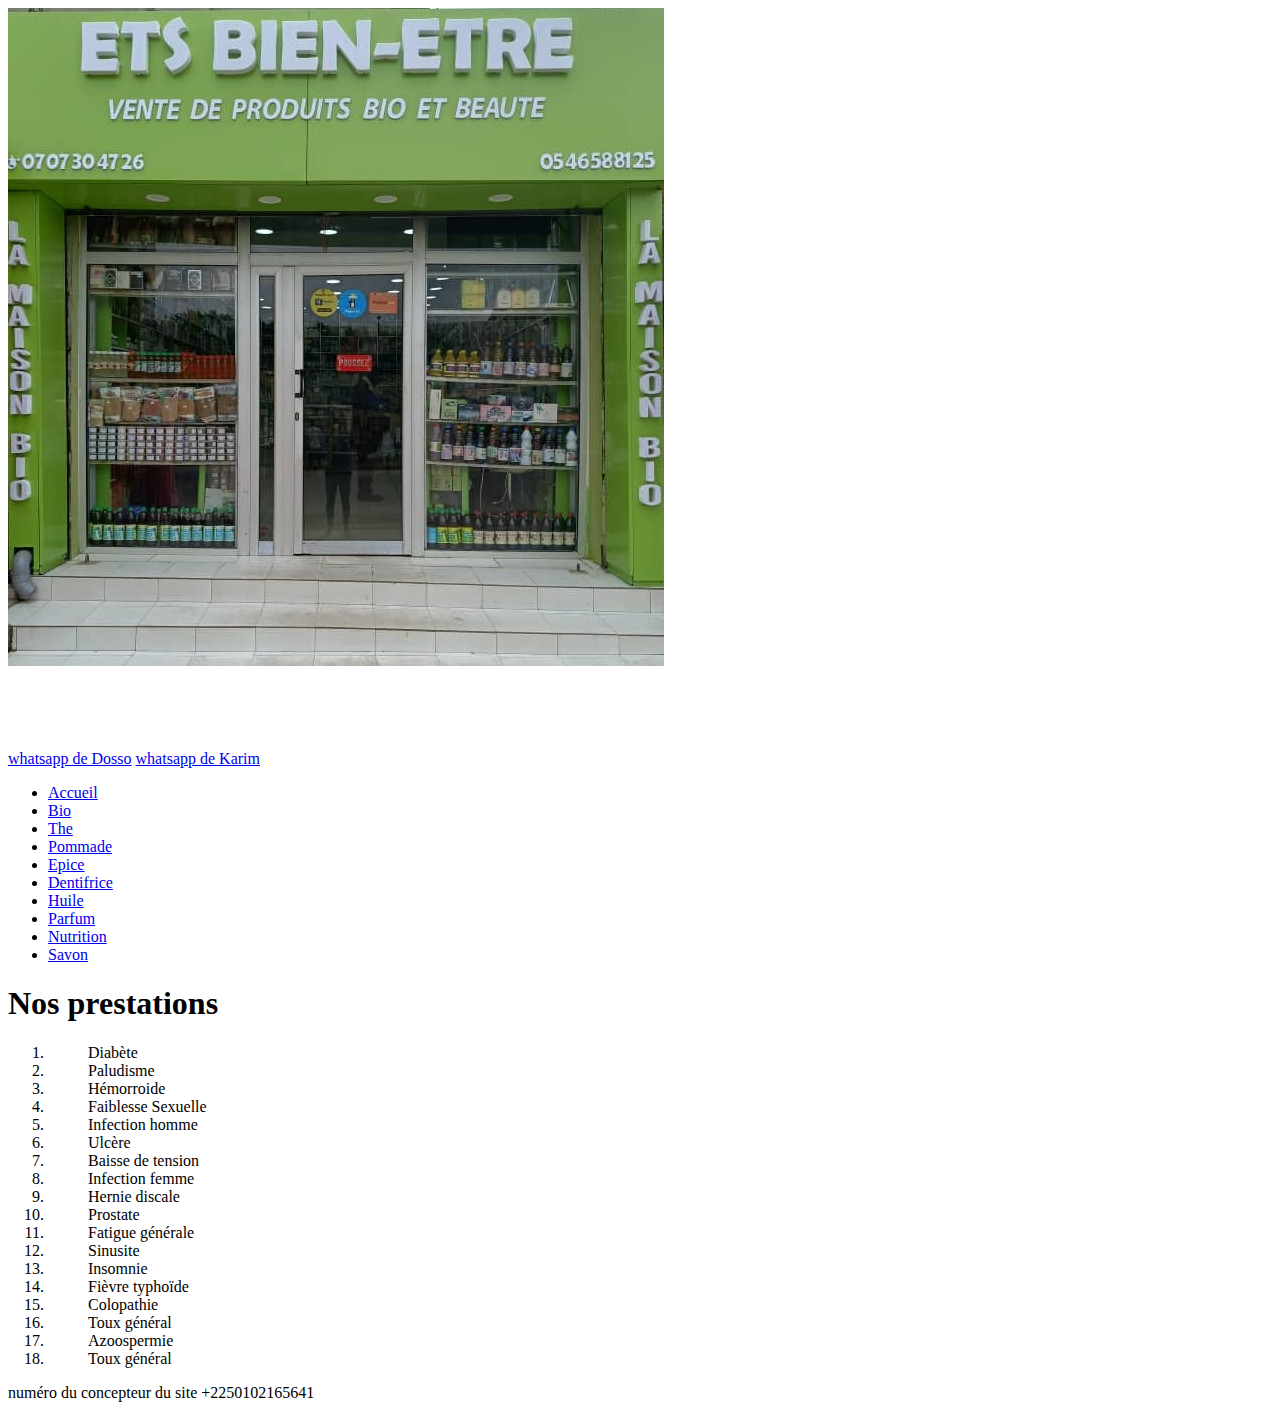
==== index.html @ 0510779c "Update index.html" ====
<!DOCTYPE html>
    <html lang="en">
    <head>
        <meta charset="UTF-8">
        <meta name="viewport" content="width=device-width, initial-scale=1.0">
        <link rel="stylesheet" href="">
        <style>
            .scrolling-text {
                width: 100%;
                overflow: hidden;
                white-space: nowrap;
                box-sizing: border-box;
            }
            .scrolling-text span {
                display: inline-block;
                padding-left: 100%;
                animation: scrolling 20s linear infinite;
            }
            @keyframes scrolling {
                0%{
                    transform: translateX(100);
                }
                100%{
                    transform: translateX(-100%);
                }
             }
        </style>
        <title>Bien Etre Bio</title>
    </head>
    <body>
        <img id="image" src="image/hgt.jpg" alt="image">
        <div class="scrolling-text">
            <span><h1> Bienvenue au cabinet bio santé de Dosso et Karim situé à yopougon Saint André. Pour tout conseil appelez nous au numéro suivant +225 0768201283</h1>
            </span>
        </div>
          <a href="https://wa.me/2250707304726">whatsapp de Dosso</a>
          <a href="https://wa.me/2250768201283">whatsapp de Karim</a>
</head>
<body>
    <header>
        <nav>
            <ul>
            <li><a href="index.html">Accueil</a></li>
            <li><a href="Bio.html">Bio</a></li>
            <li><a href="The.html">The</a></li>
            <li><a href="pommade.html">Pommade</a></li>
            <li><a href="Epice.html">Epice</a></li>
            <li><a href="Dentifrice.html">Dentifrice</a></li>
            <li><a href="huile.html">Huile</a></li>
            <li><a href="Parfum.html">Parfum</a></li>
            <li><a href="Nutritionnel.html">Nutrition</a></li>
            <li><a href="Savon.html">Savon</a></li>
            </ul>
        </nav>
    </header>
    <h1>Nos prestations</h1>
    <ol>
        <li><ul>Diabète</ul></li>
            <li><ul>Paludisme</ul></li>
            <li><ul>Hémorroide</ul></li>
            <li><ul>Faiblesse Sexuelle</ul></li>
        <li><ul>Infection homme</ul></li>
            <li><ul>Ulcère</ul></li>
            <li><ul>Baisse de tension</ul></li>
            <li><ul>Infection femme</ul></li>
        <li><ul>Hernie discale</ul></li>
            <li><ul>Prostate</ul></li>
            <li><ul>Fatigue générale </ul></li>
            <li><ul>Sinusite</ul></li>
         <li><ul>Insomnie</ul></li>
            <li><ul>Fièvre typhoïde</ul></li>
            <li><ul>Colopathie</ul></li>
            <li><ul>Toux général </ul></li>
        <li><ul>Azoospermie</ul></li>
            <li><ul>Toux général </ul></li>
        </ol>
    <p>numéro du concepteur du site +2250102165641</p>
</body>
</html>
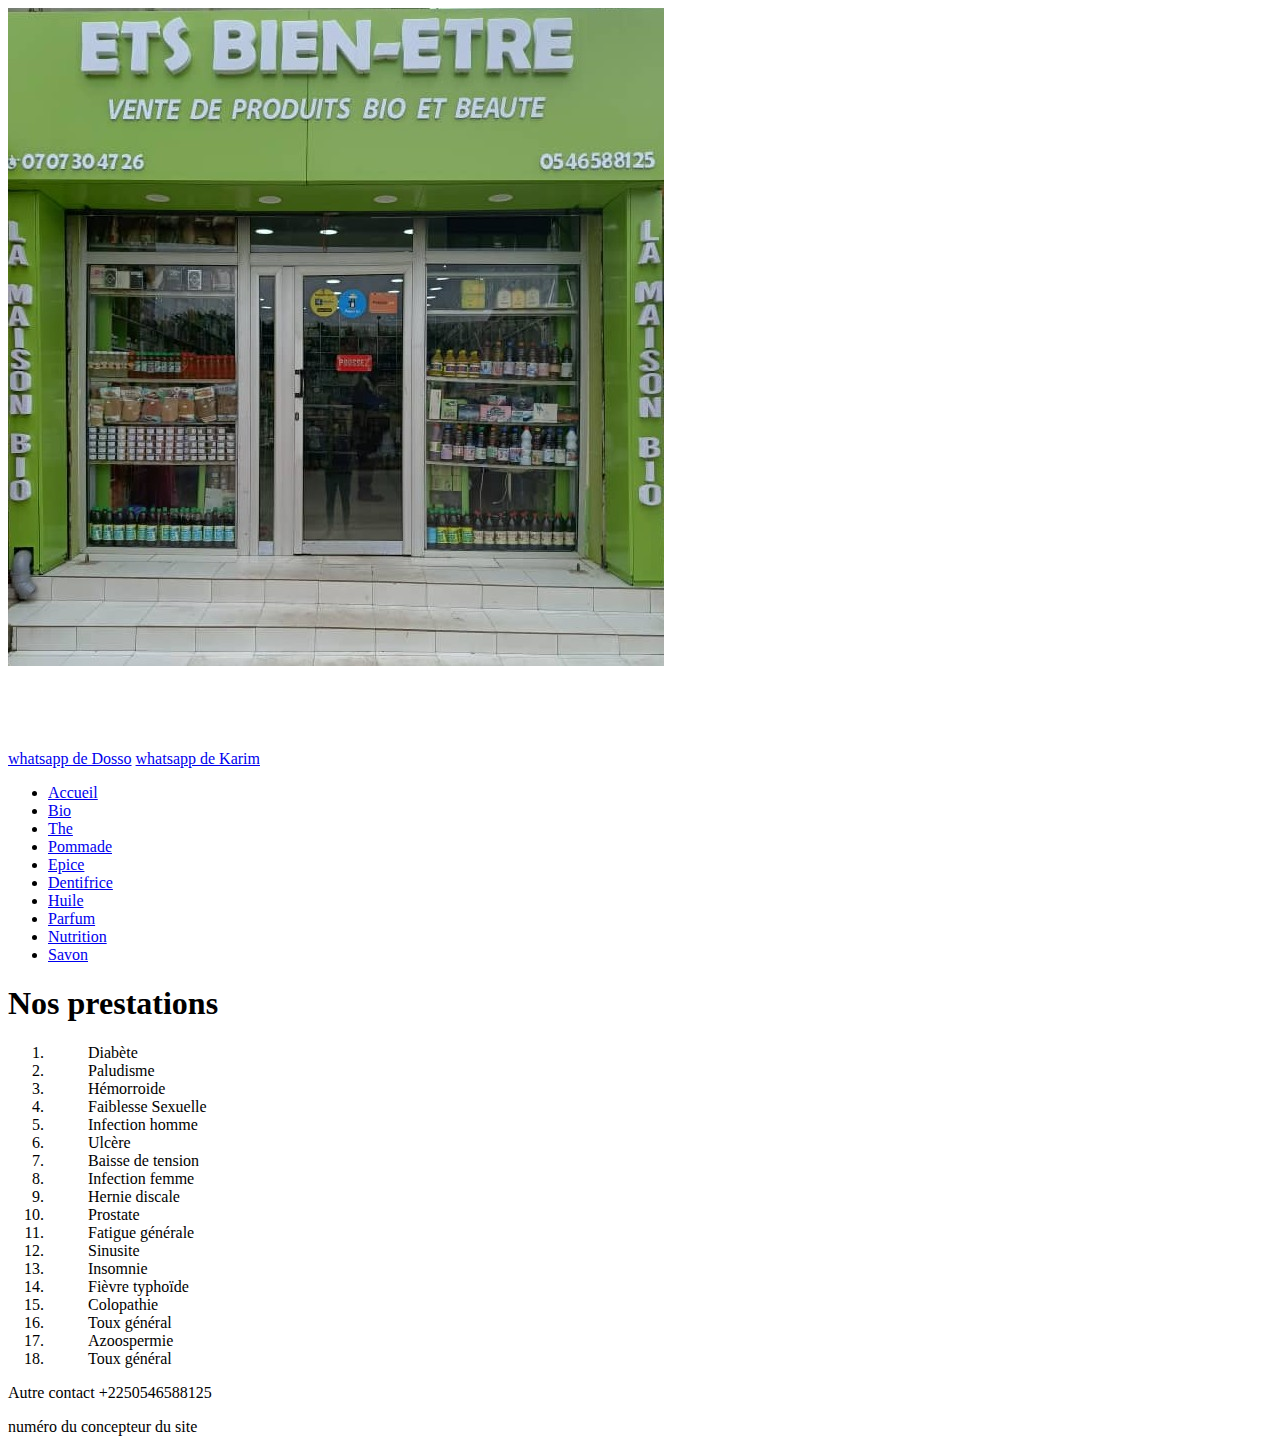
==== commit 1c7d62de: "Update index.html" ====
--- a/index.html
+++ b/index.html
@@ -74,6 +74,7 @@
         <li><ul>Azoospermie</ul></li>
             <li><ul>Toux général </ul></li>
         </ol>
-    <p>numéro du concepteur du site +2250102165641</p>
+    <p>Autre contact +2250546588125</p>
+    <li>numéro du concepteur du site</li>
 </body>
 </html>
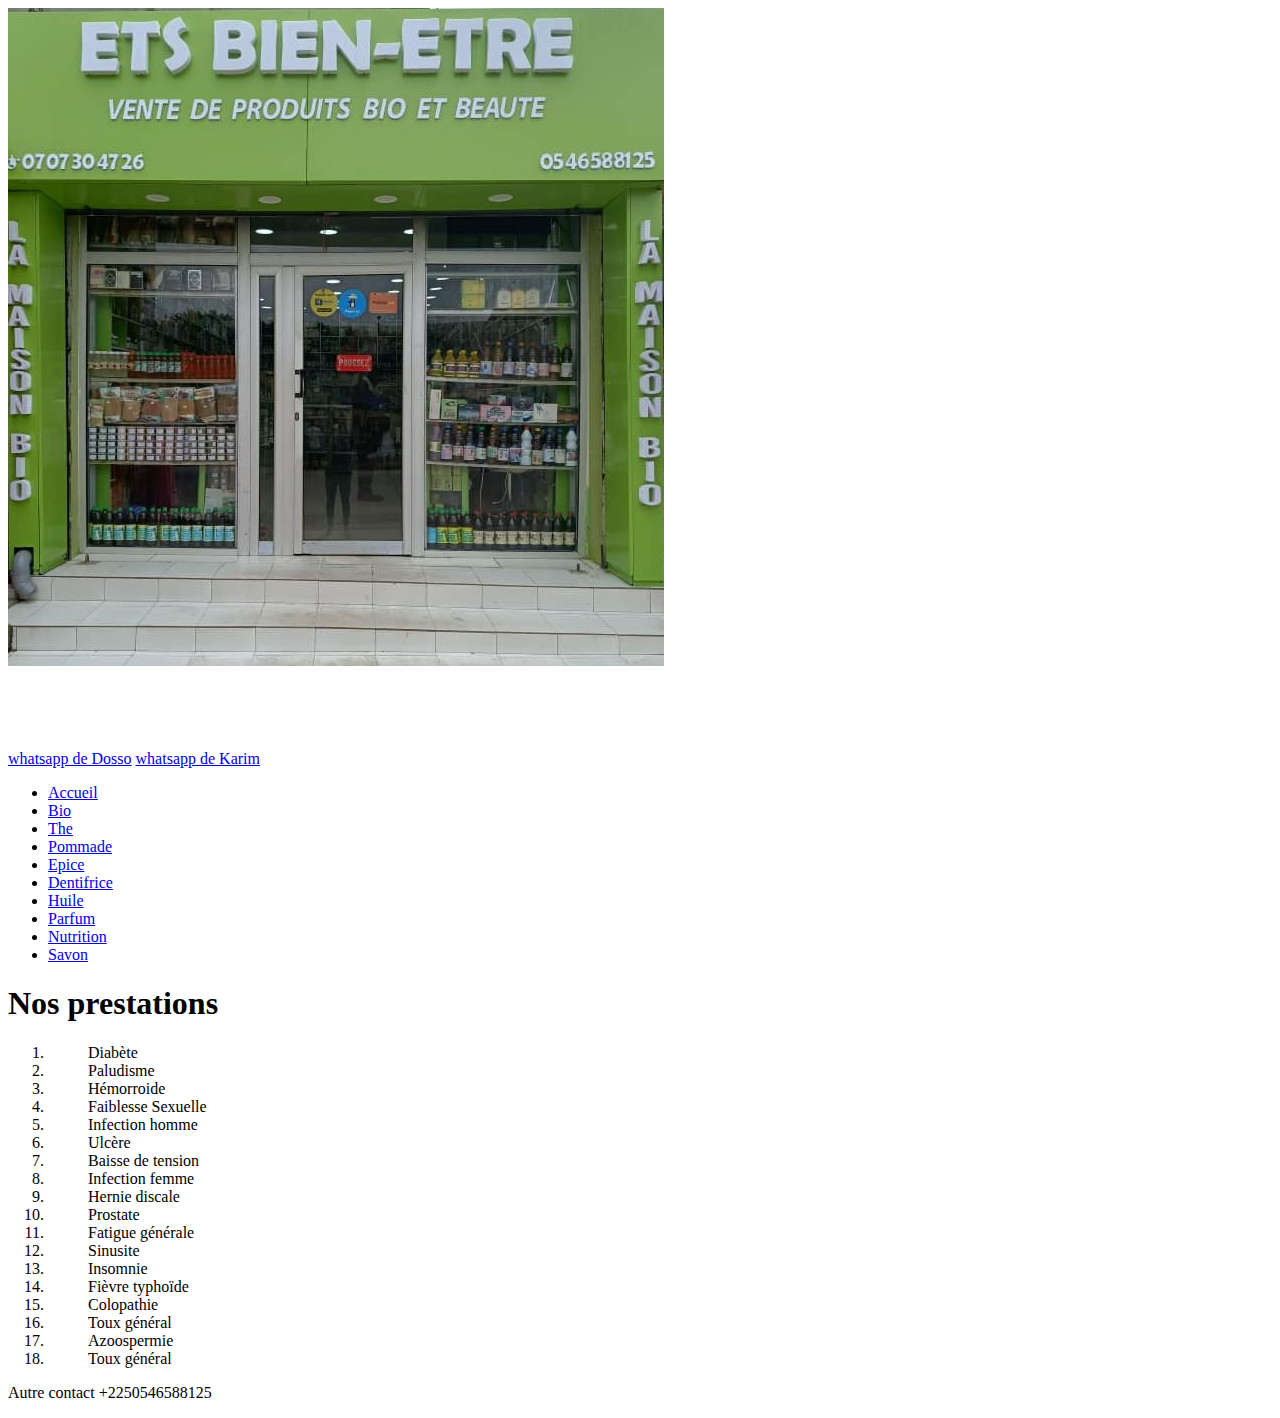
==== commit 2933237f: "Update index.html" ====
--- a/index.html
+++ b/index.html
@@ -75,6 +75,5 @@
             <li><ul>Toux général </ul></li>
         </ol>
     <p>Autre contact +2250546588125</p>
-    <li>numéro du concepteur du site</li>
 </body>
 </html>
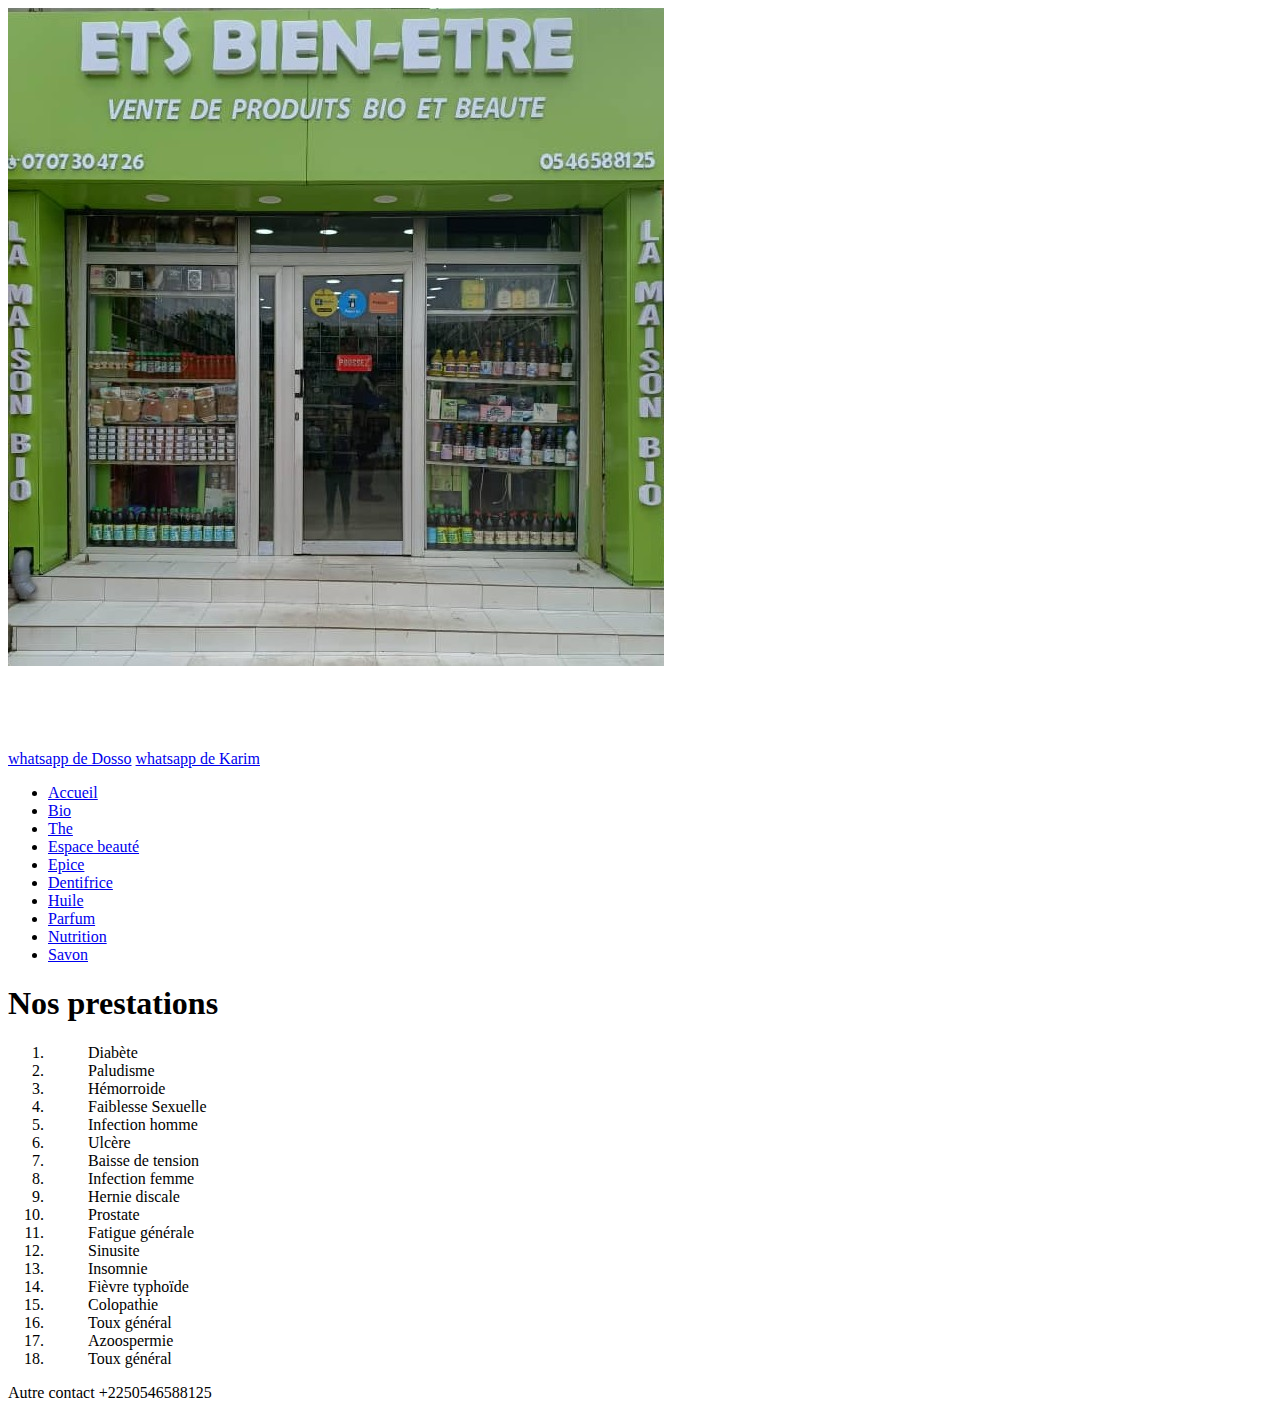
==== commit 3e1dbedf: "Update index.html" ====
--- a/index.html
+++ b/index.html
@@ -43,7 +43,7 @@
             <li><a href="index.html">Accueil</a></li>
             <li><a href="Bio.html">Bio</a></li>
             <li><a href="The.html">The</a></li>
-            <li><a href="pommade.html">Pommade</a></li>
+            <li><a href="pommade.html">Espace beauté</a></li>
             <li><a href="Epice.html">Epice</a></li>
             <li><a href="Dentifrice.html">Dentifrice</a></li>
             <li><a href="huile.html">Huile</a></li>
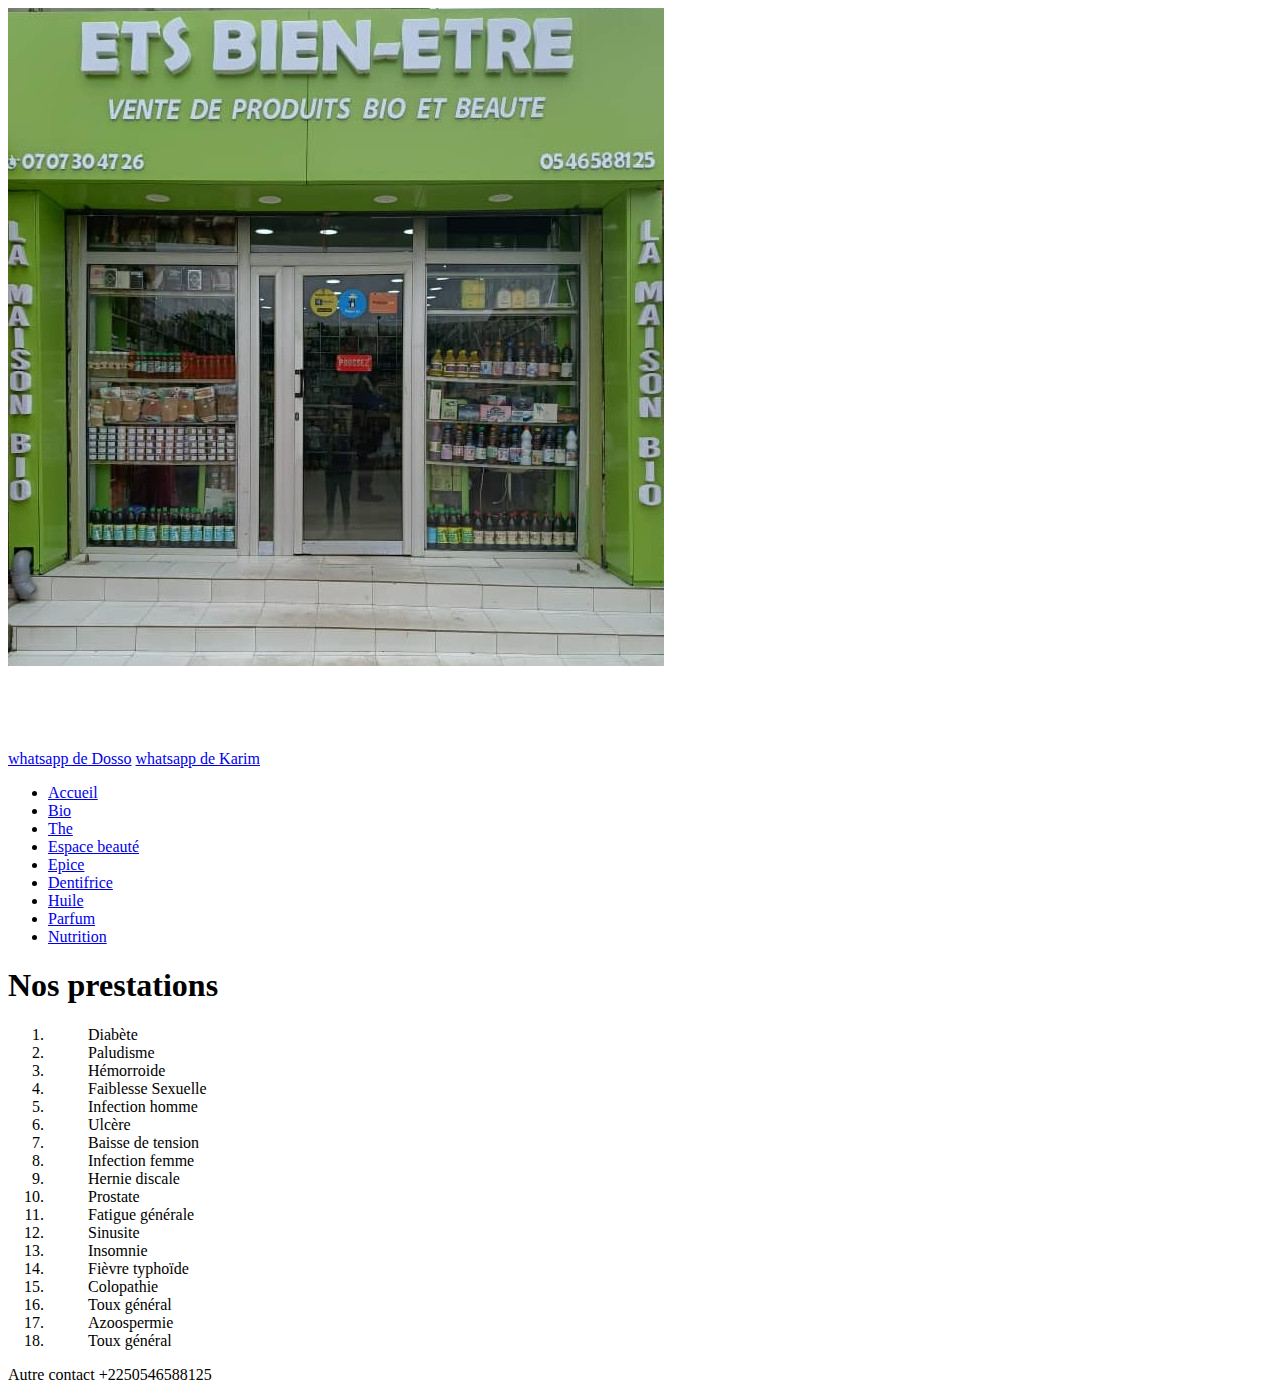
==== commit 49d05522: "Update index.html" ====
--- a/index.html
+++ b/index.html
@@ -49,7 +49,6 @@
             <li><a href="huile.html">Huile</a></li>
             <li><a href="Parfum.html">Parfum</a></li>
             <li><a href="Nutritionnel.html">Nutrition</a></li>
-            <li><a href="Savon.html">Savon</a></li>
             </ul>
         </nav>
     </header>
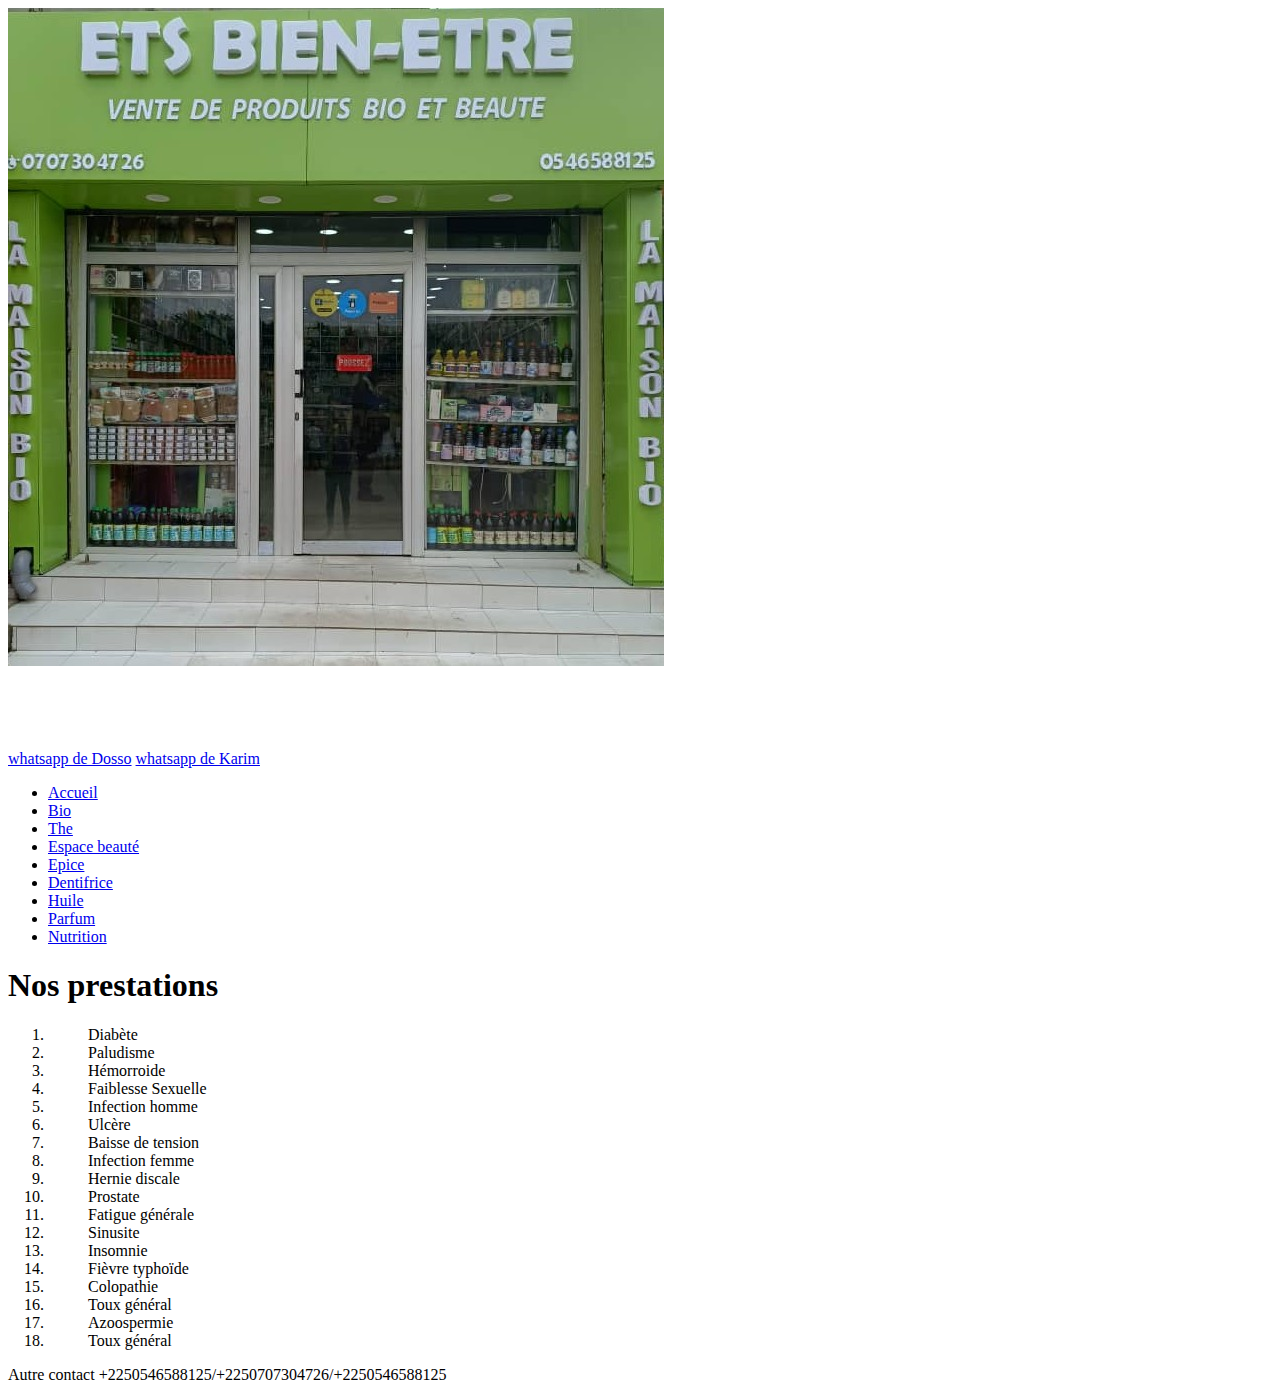
==== commit f5a5508c: "Update index.html" ====
--- a/index.html
+++ b/index.html
@@ -73,6 +73,6 @@
         <li><ul>Azoospermie</ul></li>
             <li><ul>Toux général </ul></li>
         </ol>
-    <p>Autre contact +2250546588125</p>
+    <p>Autre contact +2250546588125/+2250707304726/+2250546588125</p>
 </body>
 </html>
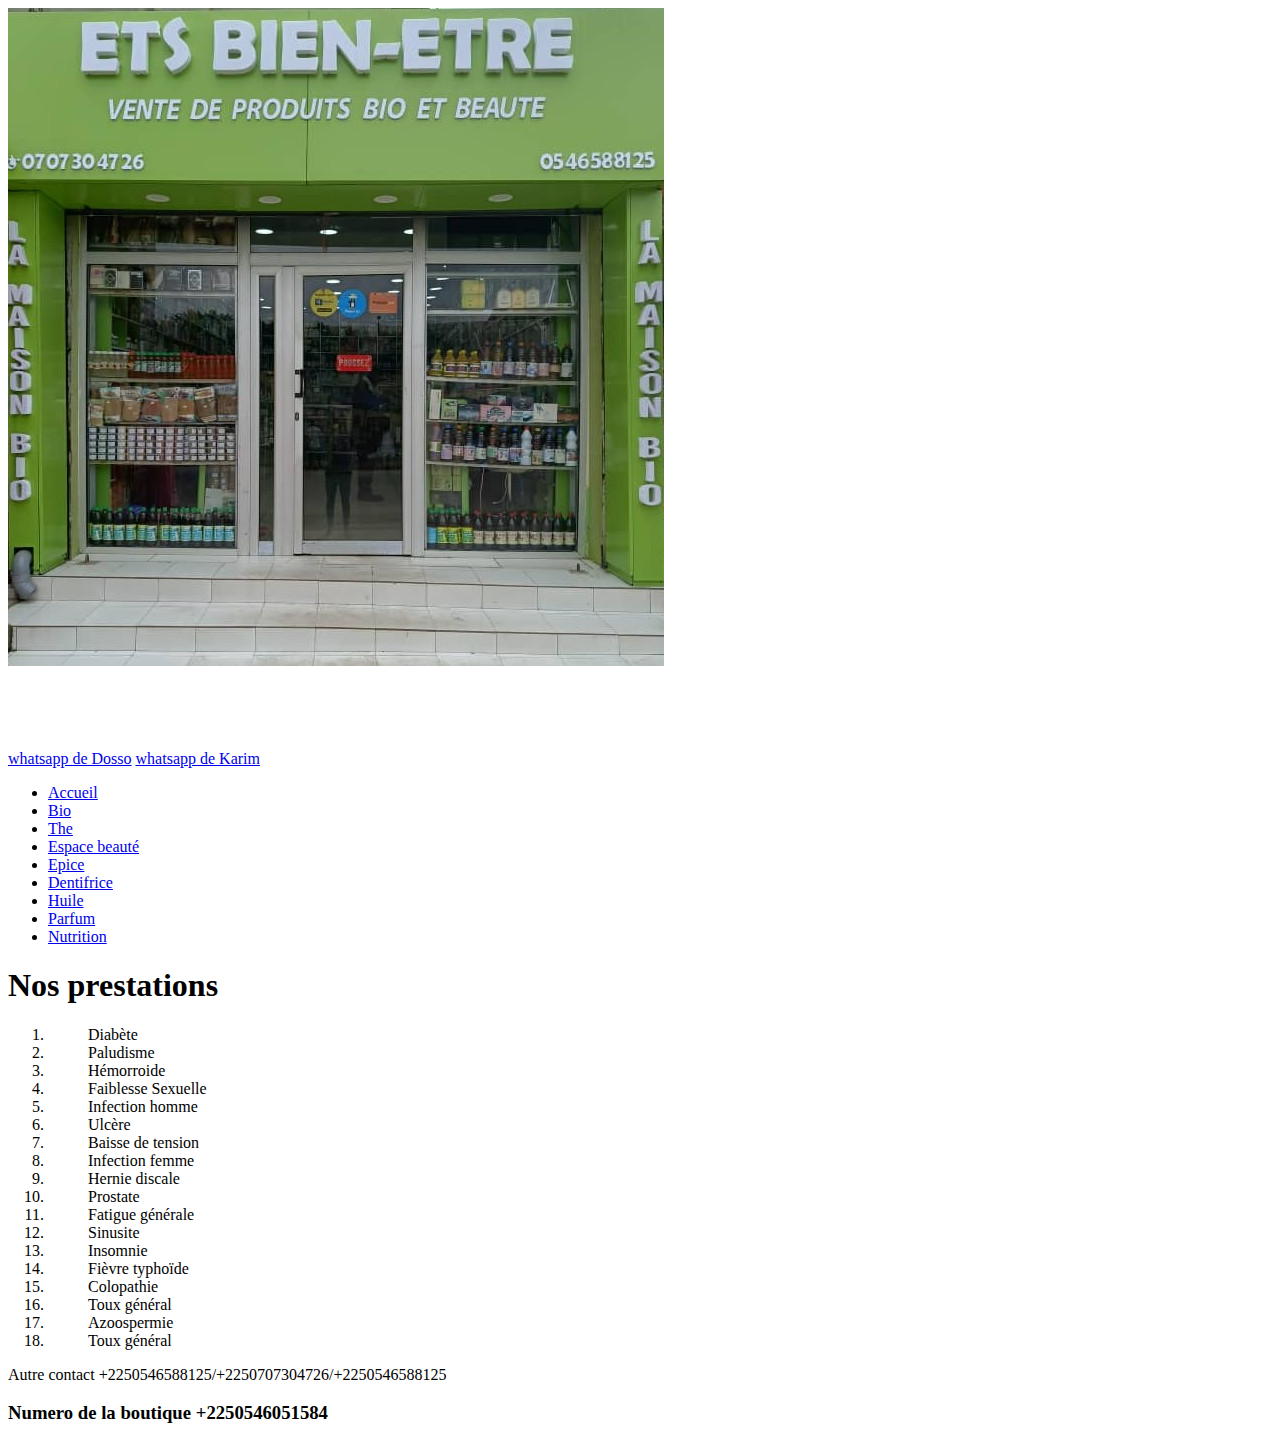
==== commit d878c597: "Update index.html" ====
--- a/index.html
+++ b/index.html
@@ -74,5 +74,6 @@
             <li><ul>Toux général </ul></li>
         </ol>
     <p>Autre contact +2250546588125/+2250707304726/+2250546588125</p>
+    <h3>Numero de la boutique +2250546051584</h3>
 </body>
 </html>
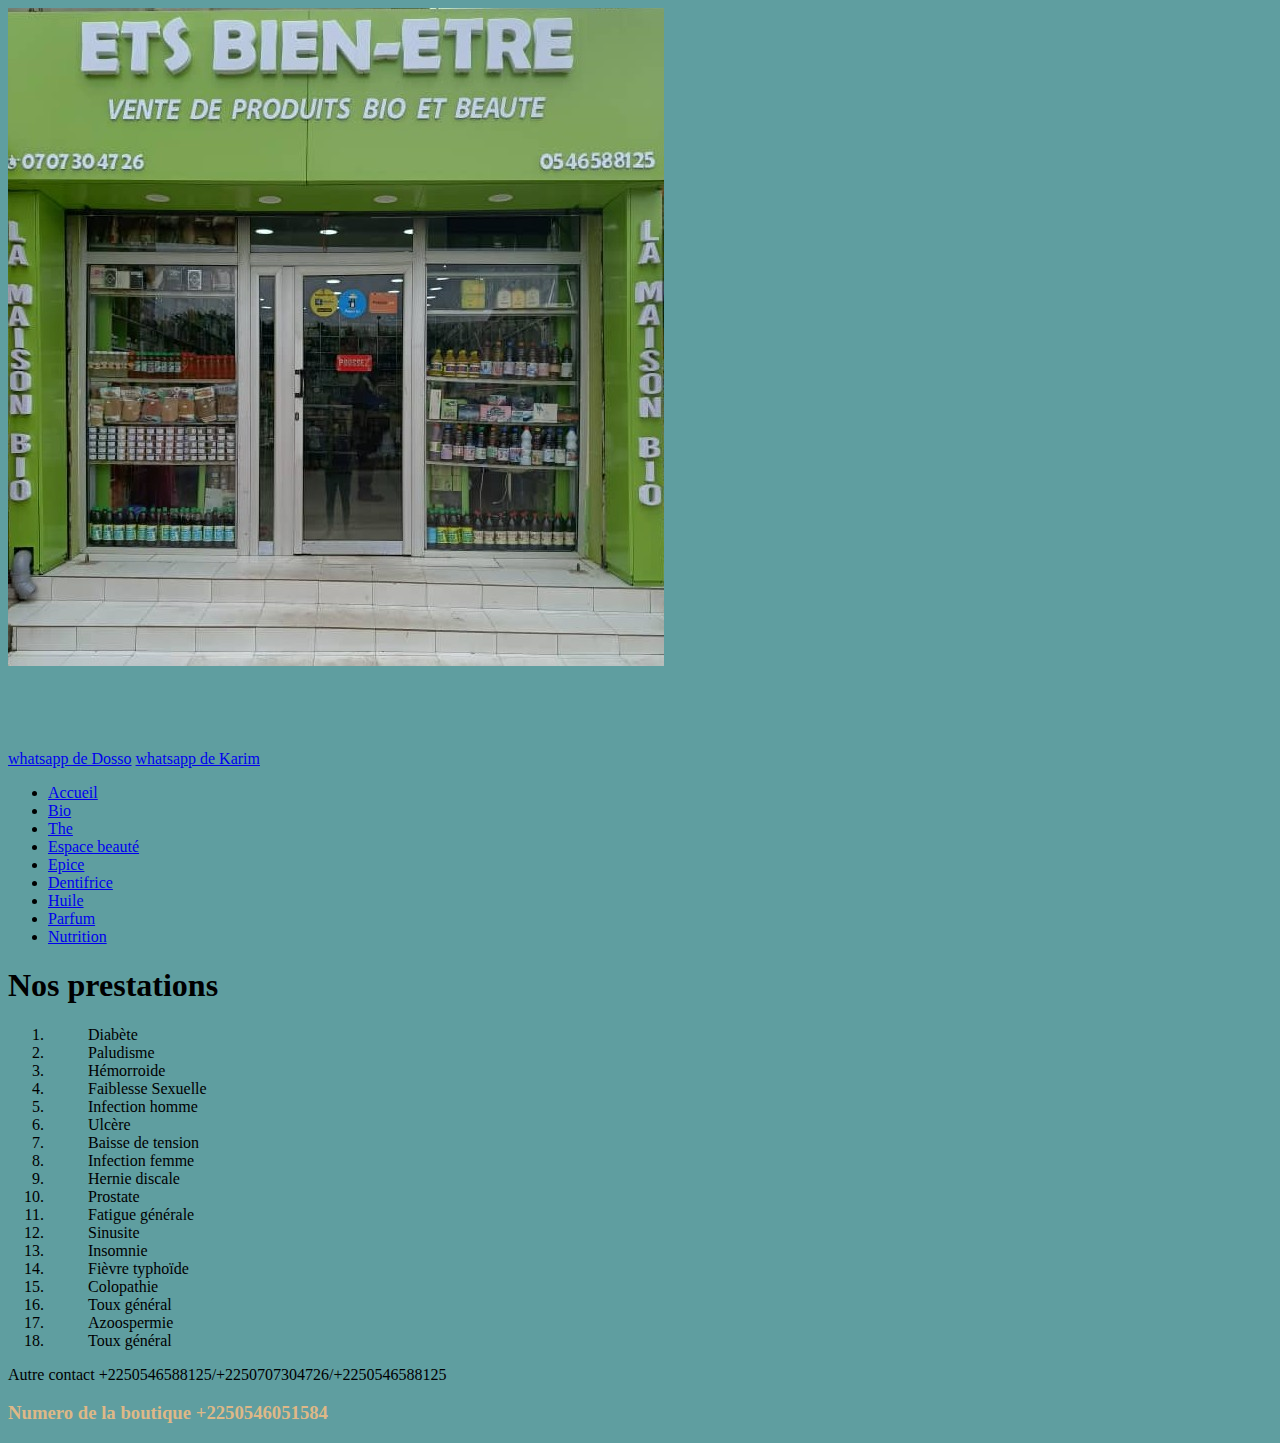
==== commit d6b8045a: "Update index.html" ====
--- a/index.html
+++ b/index.html
@@ -3,7 +3,7 @@
     <head>
         <meta charset="UTF-8">
         <meta name="viewport" content="width=device-width, initial-scale=1.0">
-        <link rel="stylesheet" href="">
+        <link rel="stylesheet" href="style.css">
         <style>
             .scrolling-text {
                 width: 100%;
--- a/style.css
+++ b/style.css
@@ -0,0 +1,9 @@
+h2{
+    color: antiquewhite;
+}
+body{
+    background-color: cadetblue; 
+}
+h3{
+    color:burlywood ;
+}
